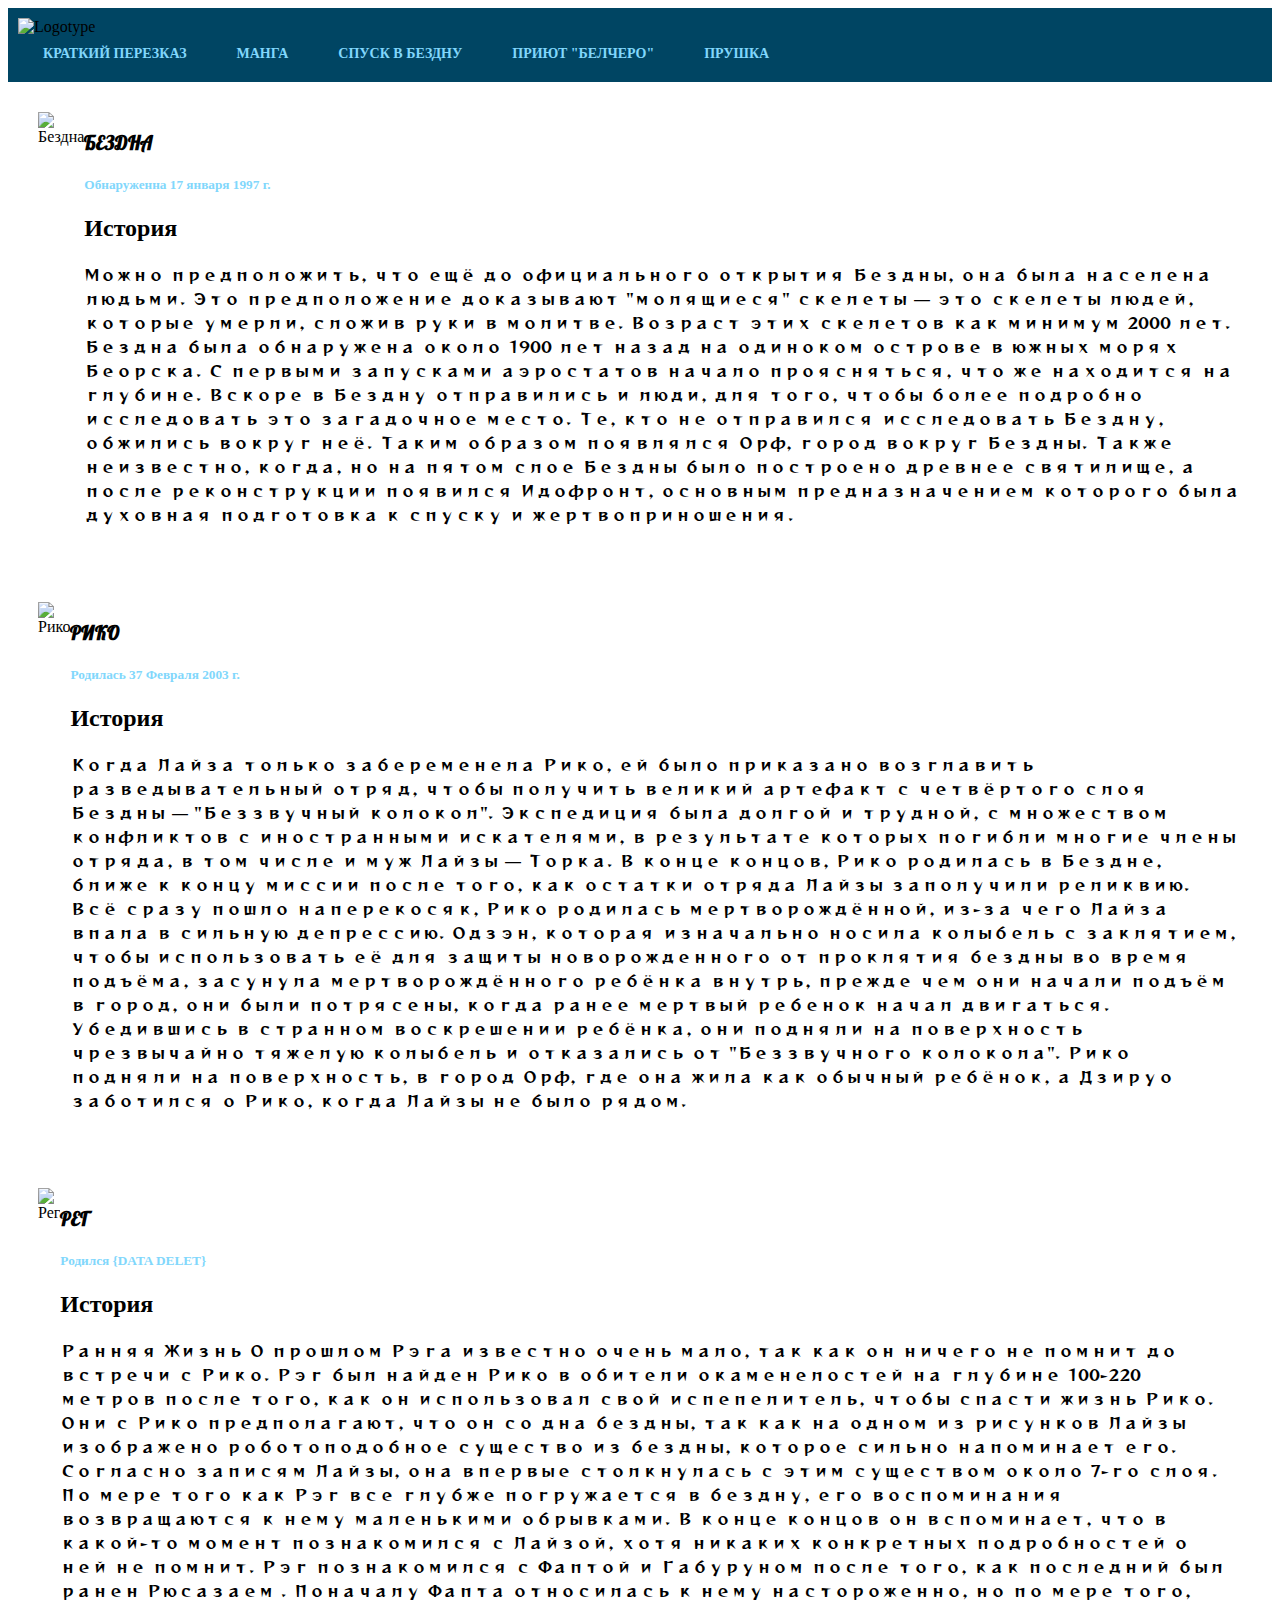
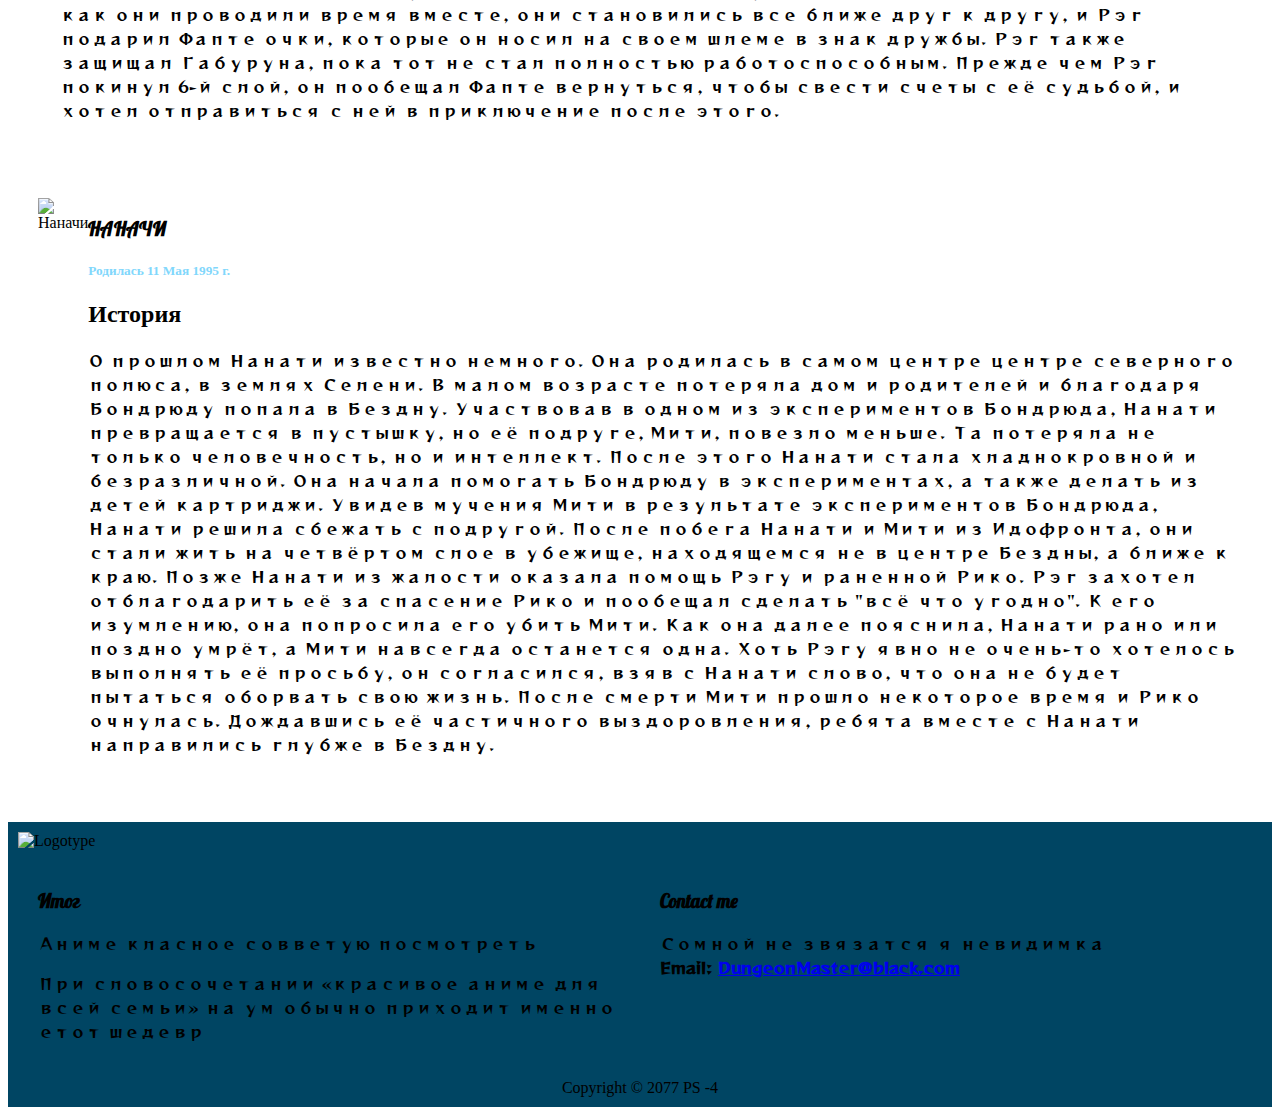
==== index.html @ dfaf91fe "Add files via upload" ====
<!DOCTYPE html>
<html>
  <head>
    <meta charset="utf-8">
    <title>Made in Abyss</title>
    <link rel="icon" href="https://encrypted-tbn0.gstatic.com/images?q=tbn:ANd9GcTC6jrwIL_FraJJN0cYiuvXZ5zirtIo36A-Ng&usqp=CAU" type="image/x-icon">
    <link rel="stylesheet" type ="text/css" href="1.css">

  </head>
  <body>
    <!--HEADER-->
    <header>
      <img src="https://animania-shop.ru/assets/cache/images/!blog/oblozhki/Screenshot_3-600x-5f9.png"  width="250" draggable="false" alt="Logotype">   
      
      
      <nav id="menu1">
        <ul>
          <li><a href="https://www.youtube.com/watch?v=ioiS-clv0q4">Краткий перезказ</a></li>
           <li><a href="https://mangapoisk.ru/manga/made-in-abyss">Манга</a></li>
           <li><a href="https://pizzahouse.ua/uk/products/italian/pizza/">Спуск в бездну</a>
            <ul>
              <li><a href="https://ninjacatss.github.io/BOM/">0 уровень</a></li>
              <li><a href="ДДДДД">1 уровень</a></li>
              <li><a href="ДДДДД">2 уровень</a></li>
              <li><a href="ДДДДД">3 уровень</a></li>
              <li><a href="ДДДДД">4 уровень</a></li>
              <li><a href="ДДДДД">5 уровень</a></li>
              <li><a href="ДДДДД">6 уровень</a></li>
           </ul>
          </li>
           <li><a href="https://madeinabyss.fandom.com/ru/wiki/%D0%9F%D1%80%D0%B8%D1%8E%D1%82_%22%D0%91%D0%B5%D0%BB%D1%87%D0%B5%D1%80%D0%BE%22">Приют "Белчеро"</a></li>
           <li><a href="https://madeinabyss.fandom.com/ru/wiki/%D0%9F%D1%80%D1%83%D1%88%D0%BA%D0%B0">Прушка</a></li>
        </ul>
    </nav>

    </header>
    
    <!--MAIN -->
    <main>
      <div>
        <div class="post1">
          <img height="150" src="https://encrypted-tbn0.gstatic.com/images?q=tbn:ANd9GcT2AwRNGaMGpjhqdQ2App-LkKUbEpcCVBzaAw&usqp=CAU" alt="Бездна">
          <div>
            <h3>БЕЗДНА</h3>
            <h5 class="post-info">
              Обнаруженна 17 января 1997 г.</h5>
<h2>История</h2>
            <p>
Можно предположить, что ещё до официального открытия Бездны, она была населена людьми. Это предположение доказывают "молящиеся" скелеты — это скелеты людей, которые умерли, сложив руки в молитве. Возраст этих скелетов как минимум 2000 лет.

Бездна была обнаружена около 1900 лет назад на одиноком острове в южных морях Беорска. С первыми запусками аэростатов начало проясняться, что же находится на глубине. Вскоре в Бездну отправились и люди, для того, чтобы более подробно исследовать это загадочное место. Те, кто не отправился исследовать Бездну, обжились вокруг неё. Таким образом появлялся Орф, город вокруг Бездны. Также неизвестно, когда, но на пятом слое Бездны было построено древнее святилище, а после реконструкции появился Идофронт, основным предназначением которого была духовная подготовка к спуску и жертвоприношения.</p>

          </div>
        </div>
           <div>
        <div class="post2">
          <img height="200" src="https://static.wikia.nocookie.net/madeinabyss/images/d/d7/Riko_being_told_about_the_Curse-Warding_Box.png/revision/latest/top-crop/width/300/height/300?cb=20200403103521&path-prefix=ru" alt="Рико">
          <div>
            <h3>РИКО</h3>
            <h5 class="post-info">Родилась 37 Февраля 2003 г.</h5>
           
<h2>История</h2>
<p>
Когда Лайза только забеременела Рико, ей было приказано возглавить разведывательный отряд, чтобы получить великий артефакт с четвёртого слоя Бездны — "Беззвучный колокол". Экспедиция была долгой и трудной, с множеством конфликтов с иностранными искателями, в результате которых погибли многие члены отряда, в том числе и муж Лайзы — Торка. В конце концов, Рико родилась в Бездне, ближе к концу миссии после того, как остатки отряда Лайзы заполучили реликвию. Всё сразу пошло наперекосяк, Рико родилась мертворождённой, из-за чего Лайза впала в сильную депрессию. Одзэн, которая изначально носила колыбель с заклятием, чтобы использовать её для защиты новорожденного от проклятия бездны во время подъёма, засунула мертворождённого ребёнка внутрь, прежде чем они начали подъём в город, они были потрясены, когда ранее мертвый ребенок начал двигаться. Убедившись в странном воскрешении ребёнка, они подняли на поверхность чрезвычайно тяжелую колыбель и отказались от "Беззвучного колокола". Рико подняли на поверхность, в город Орф, где она жила как обычный ребёнок, а Дзируо заботился о Рико, когда Лайзы не было рядом.</p>
             
          </div>
        </div>
 
        <div class="post3">
          <img height="250" src="https://shikimori.one/system/characters/original/140046.jpg" alt="Рег">
          <div>
            <h3>РЕГ</h3>
            <h5 class="post-info">Родился {DATA DELET}</h5>
            <h2>История</h2>
            <p>
Ранняя Жизнь
О прошлом Рэга известно очень мало, так как он ничего не помнит до встречи с Рико. Рэг был найден Рико в обители окаменелостей на глубине 100-220 метров после того, как он использовал свой испепелитель, чтобы спасти жизнь Рико.

Они с Рико предполагают, что он со дна бездны, так как на одном из рисунков Лайзы изображено роботоподобное существо из бездны, которое сильно напоминает его. Согласно записям Лайзы, она впервые столкнулась с этим существом около 7-го слоя.

По мере того как Рэг все глубже погружается в бездну, его воспоминания возвращаются к нему маленькими обрывками. В конце концов он вспоминает, что в какой-то момент познакомился с Лайзой, хотя никаких конкретных подробностей о ней не помнит.

Рэг познакомился с Фаптой и Габуруном после того, как последний был ранен Рюсазаем . Поначалу Фапта относилась к нему настороженно, но по мере того, как они проводили время вместе, они становились все ближе друг к другу, и Рэг подарил Фапте очки, которые он носил на своем шлеме в знак дружбы. Рэг также защищал Габуруна, пока тот не стал полностью работоспособным. Прежде чем Рэг покинул 6-й слой, он пообещал Фапте вернуться, чтобы свести счеты с её судьбой, и хотел отправиться с ней в приключение после этого.</p>
          </div>
        </div>
        
        
        <div class="post4">
          <img height="250" src="https://lh3.googleusercontent.com/proxy/g7f7hkkdUQx3HYGv5Hsc7pdUwJNwhz5bXMBUYrhRfvRiBV2Nr9ufKrBapi5b5SoXmy__dYi5VwG_9Ca0LRG2VnsRALtiY1AgZwIFfviIfKckG11reRzOO65K1rHG8x_2SouXCe5tYsYczJNsdaKBjF7Jk9g6" alt="Наначи">
          <div>
            <h3>НАНАЧИ</h3>
            <h5 class="post-info">Родилась 11 Мая 1995 г.</h5>
            <h2>История</h2>
            <p>
О прошлом Нанати известно немного. Она родилась в самом центре центре северного полюса, в землях Селени. В малом возрасте потеряла дом и родителей и благодаря Бондрюду попала в Бездну. Участвовав в одном из экспериментов Бондрюда, Нанати превращается в пустышку, но её подруге, Мити, повезло меньше. Та потеряла не только человечность, но и интеллект. После этого Нанати стала хладнокровной и безразличной. Она начала помогать Бондрюду в экспериментах, а также делать из детей картриджи. Увидев мучения Мити в результате экспериментов Бондрюда, Нанати решила сбежать с подругой. После побега Нанати и Мити из Идофронта, они стали жить на четвёртом слое в убежище, находящемся не в центре Бездны, а ближе к краю. Позже Нанати из жалости оказала помощь Рэгу и раненной Рико. Рэг захотел отблагодарить её за спасение Рико и пообещал сделать "всё что угодно". К его изумлению, она попросила его убить Мити. Как она далее пояснила, Нанати рано или поздно умрёт, а Мити навсегда останется одна. Хоть Рэгу явно не очень-то хотелось выполнять её просьбу, он согласился, взяв с Нанати слово, что она не будет пытаться оборвать свою жизнь.

После смерти Мити прошло некоторое время и Рико очнулась. Дождавшись её частичного выздоровления, ребята вместе с Нанати направились глубже в Бездну.</p>
 
            
          </div>
        </div>
        
      </div>
      
    </main>
    
    <!--FOOTER -->
    <footer>
      <div>
        <!-- LOGO -->
      <div><img src="https://images.gameru.net/image/direct/b2bf5e4928.png"  width="150" draggable="false" alt="Logotype"> </div>
        
        <!-- Description-->
        <div class="footer-columns">
          <div class="footer-column">
            <h3>Итог</h3>
            <p>Аниме класное совветую посмотреть</p>
            <p>При словосочетании «красивое аниме для всей семьи» на ум обычно приходит именно етот шедевр</p>
          </div>
         <div class="footer-column">
           <h3>Contact me</h3>
           <p>Сомной не звязатся я невидимка<br>
             <strong>Email: <a href="#"> DungeonMaster@black.com </a></strong></p>
        </div>
      </div>
        </div>
      <center>Copyright &copy; 2077 PS -4</center>
    </footer> 
  </body>
</html>
---- 1.css ----
@import url('https://fonts.googleapis.com/css2?family=Lobster&family=Reggae+One&family=Truculenta&family=Varela+Round&display=swap');
@import url('https://fonts.googleapis.com/css2?family=Lobster&family=Reggae+One&display=swap');
@import url('https://fonts.googleapis.com/css2?family=Lobster&family=Reggae+One&display=swap');
@import 
url('https://fonts.googleapis.com/css2?family=Reggae+One&display=swap');
.footer-columns{
  display: flex;
}
.footer-column{
  flex: 50%;
  margin: 20px;
}
header, footer{
  background-color:  #002B3E;
  padding:10px;
}

main{
  padding: 10px;
  background-image: url('');
}

.post {
  background-color: white;
  padding: 20px;
  border-radius: 10px;
  margin-bottom: 20px;
  display: flex;
 
}
.post img{
  margin: 20px;
}

.post-info{
  color: #004563;
}

.comment{
  background-color: white;
  padding: 20px;
  border-radius: 10px;
  margin-top: 10px;
}
.author{
  margin-top: 0;
  margin-bottom: 10px;
}
.date{
  color: silver;
  margin-top: 0;
  margin-bottom: 10px;
}
#sub-comment{
  margin-left: 40px;
  margin-bottom: 10px;
}
.footer-columns{
  display: flex;
}
.footer-column{
  flex: 50%;
  margin: 20px;
}
header, footer{
  background-color:  #004563;
  padding:10px;
}

main{
  padding: 10px;
  
}

.post1 {
  background-color: white;
    background-image: url('https://images8.alphacoders.com/874/thumb-1920-874398.png');
  padding: 20px;
  border-radius: 10px;
  margin-bottom: 20px;
  display: flex;
}
.post2 {
  background-color: white;
    background-image: url('https://images6.alphacoders.com/880/thumb-1920-880845.jpg');
  padding: 20px;
  border-radius: 10px;
  margin-bottom: 20px;
  display: flex;
}
.post3 {
  background-color: white;
    background-image: url('https://images3.alphacoders.com/106/thumb-1920-1066995.jpg');
  padding: 20px;
  border-radius: 10px;
  margin-bottom: 20px;
  display: flex;
}
.post4 {
  background-color: white;
    background-image: url('https://images6.alphacoders.com/997/thumbbig-997056.jpg');
  padding: 20px;
  border-radius: 10px;
  margin-bottom: 20px;
  display: flex;
    background-size: cover;

}
 
}
.post img{
  margin: 20px;
}

.post-info{
  color: #81D7FC;
}

}
.author{
  margin-top: 0;
  margin-bottom: 10px;
}
.date{
  color: silver;
  margin-top: 0;
  margin-bottom: 10px;
}
#sub-comment{
  margin-left: 40px;
  margin-bottom: 10px;
}

#menu1{
 position: relative;
 display: block;
 width: 100%;
 height: auto;
 z-index: 10;
}

#menu1 ul{
 position: relative;
 display: block;
 margin: 0px;
 padding: 0px;
 width: 100%;
 height: auto;
 list-style: none;
}

#menu1 > ul::after{
 display: block;
 width: 100%;
 height: 0px;
 clear: both;
 content: " ";
}

#menu1 ul li{
 position: relative;
 display: block;
 float: left;
 width: auto;
 height: auto;
}

#menu1 ul li a{
 display: block;
 padding: 9px 25px 0px 25px;
 font-size: 14px;
 line-height: 1.3em;
 text-decoration: none;
 font-weight: bold;
 text-transform: uppercase;
 height: 36px;
  box-sizing: border-box;
 color: #81D7FC;
}

#menu1 ul li ul{
 position: absolute;
 top: 36px;
 left: 0px;
 display: none;
 width: 200px;
 background: #004563;
}

#menu1 ul li:hover ul{
 display: block;
}

#menu1 ul li ul li{
 float: none;
 width: 100%;
}

#menu1 ul li ul li a{
 display: block;
 text-transform: none;
 height: auto;
 padding: 7px 25px;
 width: 100%;
 box-sizing: border-box;
 border-top: 1px solid #81D7FC;
 color: #81D7FC;
}
#menu1 ul li ul li:first-child a{
 border-top: 0px;
}
p{
  font-family: 'Reggae One', cursive;
}
h3{
  font-family: 'Lobster', cursive;
}
h4{
@import url('https://fonts.googleapis.com/css2?family=Lobster&family=Reggae+One&display=swap');
  
}
h5{
  @import url('https://fonts.googleapis.com/css2?family=Lobster&family=Reggae+One&family=Truculenta&family=Varela+Round&display=swap');
}
#menu1{
  @import url('https://fonts.googleapis.com/css2?family=Lobster&family=Reggae+One&family=Truculenta&family=Varela+Round&display=swap');
}
body {
  background-image: url('https://images7.alphacoders.com/955/thumb-1920-955179.jpg');
  background-size: cover;
  background-attachment: fixed;
}
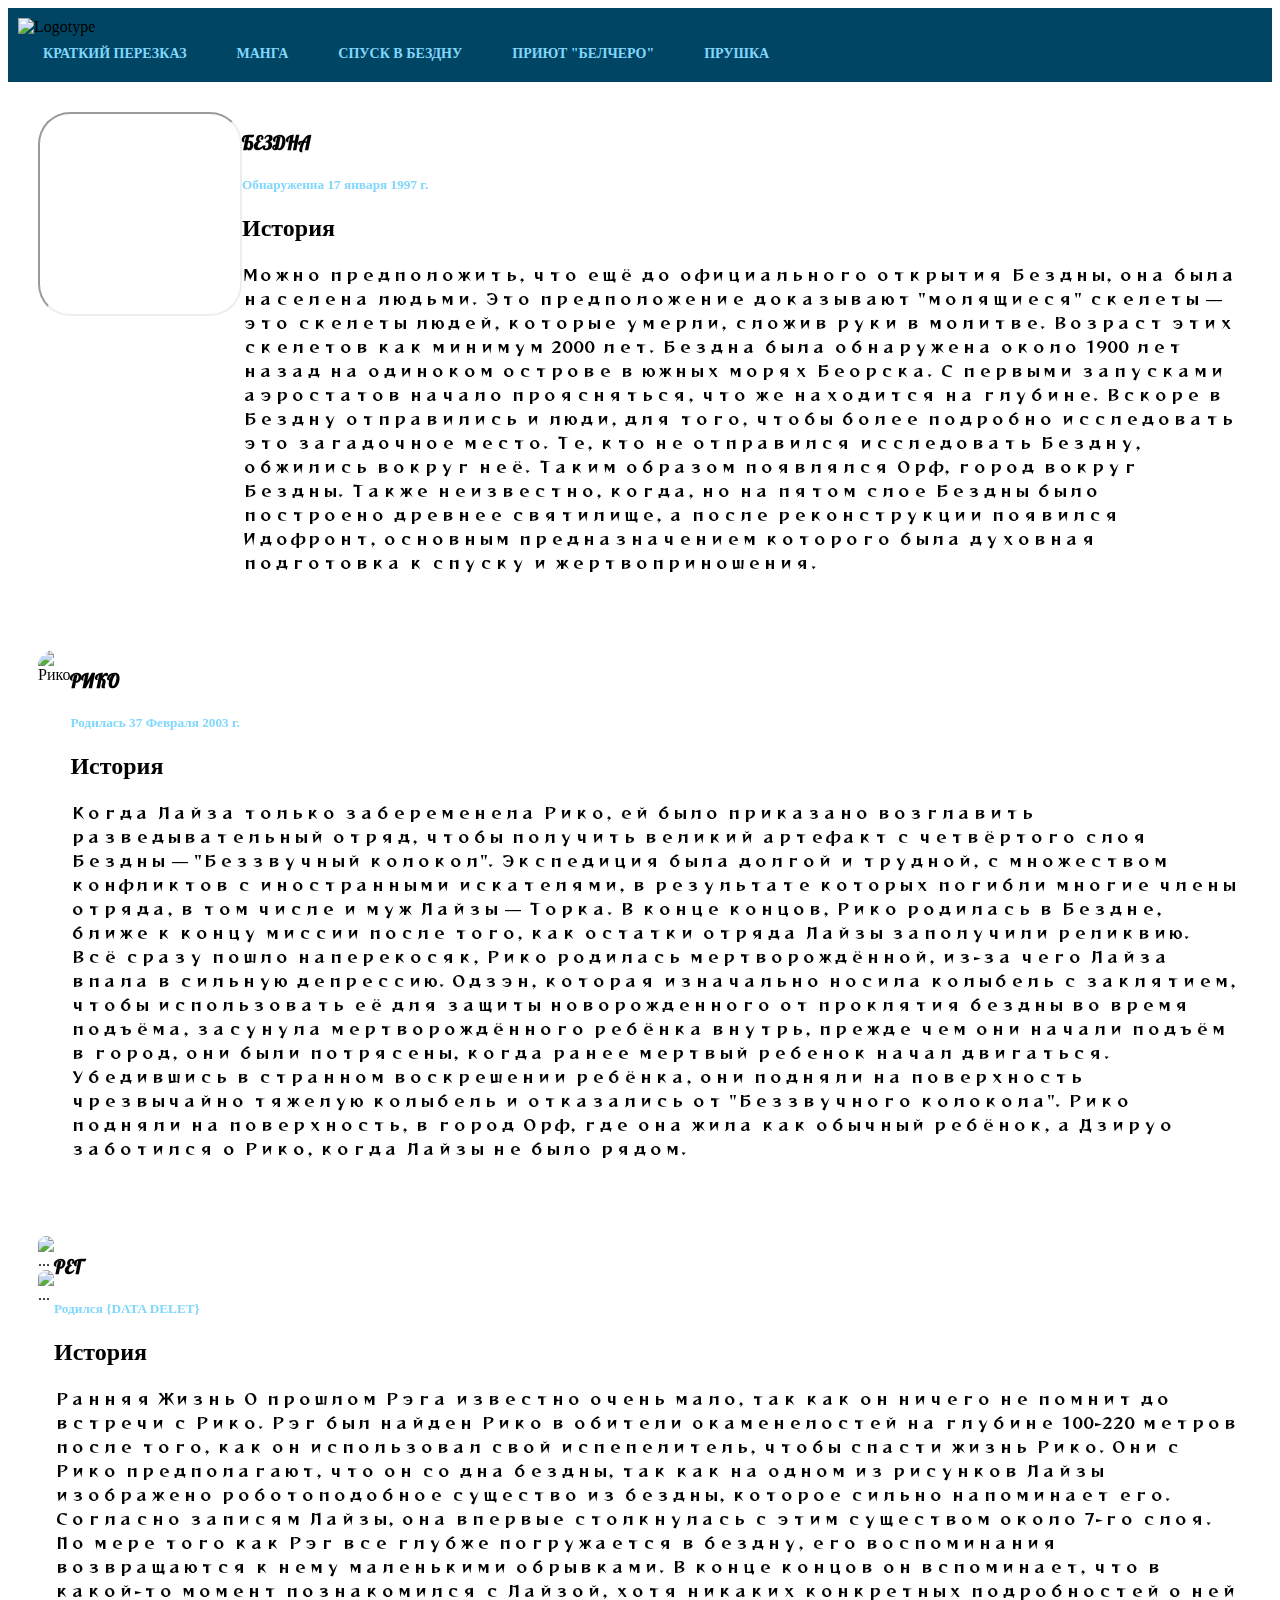
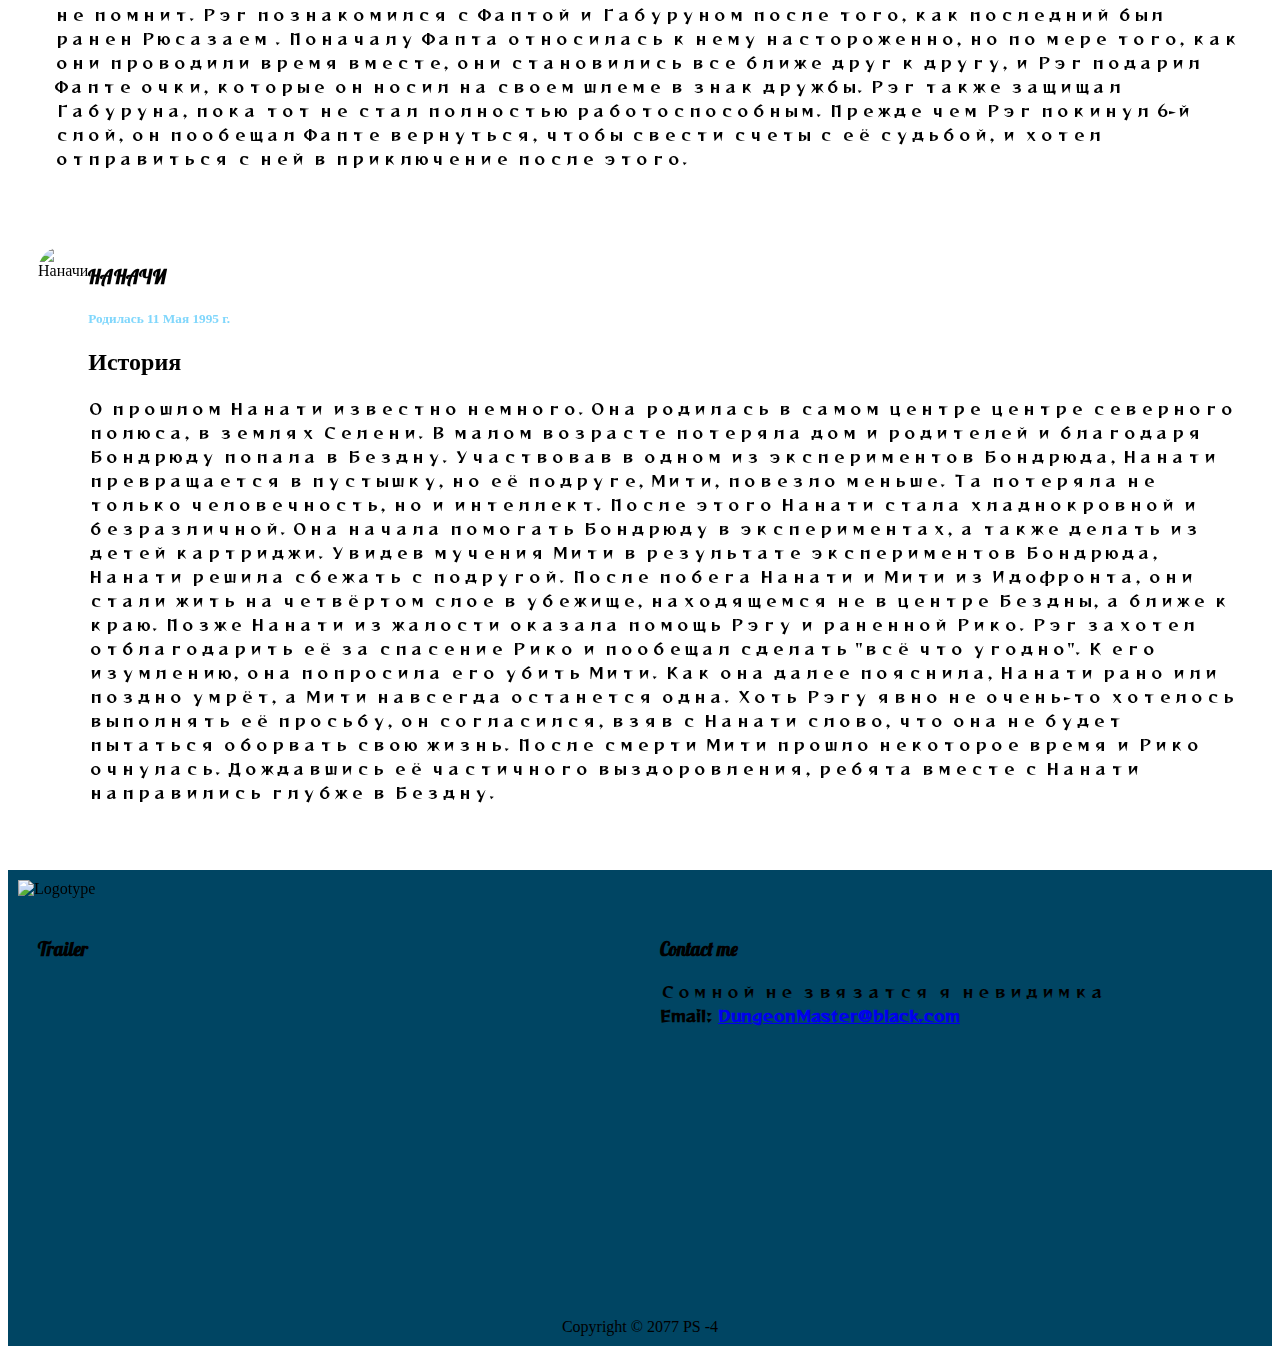
==== commit 4b387d0a: "Add files via upload" ====
--- a/index.html
+++ b/index.html
@@ -1,10 +1,18 @@
+<!--МНОГО СТРАНИЧЬНОСТЬ В СПУСКЕ В БЕЗДНУ А КАРУСЕЛЬ В РЕЗДЕЛЕ У РЕГА -->
+<!--МНОГО СТРАНИЧЬНОСТЬ В СПУСКЕ В БЕЗДНУ А КАРУСЕЛЬ В РЕЗДЕЛЕ У РЕГА -->
+<!--МНОГО СТРАНИЧЬНОСТЬ В СПУСКЕ В БЕЗДНУ А КАРУСЕЛЬ В РЕЗДЕЛЕ У РЕГА -->
+<!--МНОГО СТРАНИЧЬНОСТЬ В СПУСКЕ В БЕЗДНУ А КАРУСЕЛЬ В РЕЗДЕЛЕ У РЕГА -->
 <!DOCTYPE html>
 <html>
   <head>
+    <link href="https://cdn.jsdelivr.net/npm/bootstrap@5.0.0-beta2/dist/css/bootstrap.min.css" rel="stylesheet" integrity="sha384-BmbxuPwQa2lc/FVzBcNJ7UAyJxM6wuqIj61tLrc4wSX0szH/Ev+nYRRuWlolflfl" crossorigin="anonymous">
+    <script src="https://cdn.jsdelivr.net/npm/bootstrap@5.0.0-beta2/dist/js/bootstrap.bundle.min.js" integrity="sha384-b5kHyXgcpbZJO/tY9Ul7kGkf1S0CWuKcCD38l8YkeH8z8QjE0GmW1gYU5S9FOnJ0" crossorigin="anonymous"></script>
     <meta charset="utf-8">
     <title>Made in Abyss</title>
     <link rel="icon" href="https://encrypted-tbn0.gstatic.com/images?q=tbn:ANd9GcTC6jrwIL_FraJJN0cYiuvXZ5zirtIo36A-Ng&usqp=CAU" type="image/x-icon">
     <link rel="stylesheet" type ="text/css" href="1.css">
+    
+    
 
   </head>
   <body>
@@ -17,15 +25,15 @@
         <ul>
           <li><a href="https://www.youtube.com/watch?v=ioiS-clv0q4">Краткий перезказ</a></li>
            <li><a href="https://mangapoisk.ru/manga/made-in-abyss">Манга</a></li>
-           <li><a href="https://pizzahouse.ua/uk/products/italian/pizza/">Спуск в бездну</a>
+           <li><a href="">Спуск в бездну</a>
             <ul>
-              <li><a href="https://ninjacatss.github.io/BOM/">0 уровень</a></li>
-              <li><a href="ДДДДД">1 уровень</a></li>
-              <li><a href="ДДДДД">2 уровень</a></li>
-              <li><a href="ДДДДД">3 уровень</a></li>
-              <li><a href="ДДДДД">4 уровень</a></li>
-              <li><a href="ДДДДД">5 уровень</a></li>
-              <li><a href="ДДДДД">6 уровень</a></li>
+              <li><a href="https://uk.wikipedia.org/wiki/HTTP_404">0 уровень</a></li>
+              <li><a href="https://ninjacatss.github.io/BOM1/">1 уровень</a></li>
+              <li><a href="https://ninjacatss.github.io/BOM2/">2 уровень</a></li>
+              <li><a href="https://ninjacatss.github.io/BOM3/">3 уровень</a></li>
+              <li><a href="https://ninjacatss.github.io/BOM4/">4 уровень</a></li>
+              <li><a href="https://ninjacatss.github.io/BOM5/">5 уровень</a></li>
+              <li><a href="https://ninjacatss.github.io/BOM6/">6 уровень</a></li>
            </ul>
           </li>
            <li><a href="https://madeinabyss.fandom.com/ru/wiki/%D0%9F%D1%80%D0%B8%D1%8E%D1%82_%22%D0%91%D0%B5%D0%BB%D1%87%D0%B5%D1%80%D0%BE%22">Приют "Белчеро"</a></li>
@@ -39,7 +47,7 @@
     <main>
       <div>
         <div class="post1">
-          <img height="150" src="https://encrypted-tbn0.gstatic.com/images?q=tbn:ANd9GcT2AwRNGaMGpjhqdQ2App-LkKUbEpcCVBzaAw&usqp=CAU" alt="Бездна">
+          <iframe src="https://www.google.com/maps/embed?pb=!1m18!1m12!1m3!1d76225.96369355718!2d-64.70911996580573!3d32.39923714296029!2m3!1f0!2f0!3f0!3m2!1i1024!2i768!4f13.1!3m3!1m2!1s0x8a2d6d3480fa2859%3A0x9f48835351b04381!2sCrystal%20and%20Fantasy%20Caves!5e0!3m2!1suk!2sua!4v1614448008239!5m2!1suk!2sua" width="200" height="200" style="object-fit: cover; height: 200px; width: 200px; border-radius: 32px;"" allowfullscreen="" loading="lazy"></iframe>
           <div>
             <h3>БЕЗДНА</h3>
             <h5 class="post-info">
@@ -54,7 +62,7 @@
         </div>
            <div>
         <div class="post2">
-          <img height="200" src="https://static.wikia.nocookie.net/madeinabyss/images/d/d7/Riko_being_told_about_the_Curse-Warding_Box.png/revision/latest/top-crop/width/300/height/300?cb=20200403103521&path-prefix=ru" alt="Рико">
+          <img height="200" src="https://static.wikia.nocookie.net/madeinabyss/images/d/d7/Riko_being_told_about_the_Curse-Warding_Box.png/revision/latest/top-crop/width/300/height/300?cb=20200403103521&path-prefix=ru" style="object-fit: cover; height: 200px; width: 200px; border-radius: 32px;"alt="Рико">
           <div>
             <h3>РИКО</h3>
             <h5 class="post-info">Родилась 37 Февраля 2003 г.</h5>
@@ -67,7 +75,16 @@
         </div>
  
         <div class="post3">
-          <img height="250" src="https://shikimori.one/system/characters/original/140046.jpg" alt="Рег">
+<div id="carouselExampleSlidesOnly" class="carousel slide" data-bs-ride="carousel">
+  <div class="carousel-inner">
+    <div class="carousel-item active">
+      <img  src="https://i.pinimg.com/originals/9d/2a/de/9d2adeaab0c216d3c1b346fef7d334a9.jpg" style="object-fit: cover; height: 200px; width: 200px; border-radius: 32px;" class="d-block w-200" alt="...">
+    </div>
+    <div class="carousel-item">
+      <img src="https://awesomereviews.ru/wp-content/uploads/2017/09/%D0%A0%D0%B5%D0%BA.jpg" style="object-fit: cover; height: 200px; width: 200px; border-radius: 32px;" class="d-block w-200" alt="...">
+    </div>
+  </div>
+</div>
           <div>
             <h3>РЕГ</h3>
             <h5 class="post-info">Родился {DATA DELET}</h5>
@@ -86,7 +103,7 @@
         
         
         <div class="post4">
-          <img height="250" src="https://lh3.googleusercontent.com/proxy/g7f7hkkdUQx3HYGv5Hsc7pdUwJNwhz5bXMBUYrhRfvRiBV2Nr9ufKrBapi5b5SoXmy__dYi5VwG_9Ca0LRG2VnsRALtiY1AgZwIFfviIfKckG11reRzOO65K1rHG8x_2SouXCe5tYsYczJNsdaKBjF7Jk9g6" alt="Наначи">
+          <img height="250" src="https://lh3.googleusercontent.com/proxy/g7f7hkkdUQx3HYGv5Hsc7pdUwJNwhz5bXMBUYrhRfvRiBV2Nr9ufKrBapi5b5SoXmy__dYi5VwG_9Ca0LRG2VnsRALtiY1AgZwIFfviIfKckG11reRzOO65K1rHG8x_2SouXCe5tYsYczJNsdaKBjF7Jk9g6" style="object-fit: cover; height: 200px; width: 200px; border-radius: 32px;" alt="Наначи">
           <div>
             <h3>НАНАЧИ</h3>
             <h5 class="post-info">Родилась 11 Мая 1995 г.</h5>
@@ -113,14 +130,13 @@
         <!-- Description-->
         <div class="footer-columns">
           <div class="footer-column">
-            <h3>Итог</h3>
-            <p>Аниме класное совветую посмотреть</p>
-            <p>При словосочетании «красивое аниме для всей семьи» на ум обычно приходит именно етот шедевр</p>
+            <h3>Trailer</h3>
+<iframe width="560" height="315" src="https://www.youtube.com/embed/HmzIY3LZ4XM?controls=0" frameborder="0" allow="accelerometer; autoplay; clipboard-write; encrypted-media; gyroscope; picture-in-picture" allowfullscreen></iframe>
           </div>
          <div class="footer-column">
            <h3>Contact me</h3>
            <p>Сомной не звязатся я невидимка<br>
-             <strong>Email: <a href="#"> DungeonMaster@black.com </a></strong></p>
+             <strong>Email: <a href="https://steamcommunity.com/id/BoyNextDoor6HotLoads"> DungeonMaster@black.com </a></strong></p>
         </div>
       </div>
         </div>
--- a/1.css
+++ b/1.css
@@ -90,11 +90,12 @@
 }
 .post3 {
   background-color: white;
-    background-image: url('https://images3.alphacoders.com/106/thumb-1920-1066995.jpg');
-  padding: 20px;
-  border-radius: 10px;
-  margin-bottom: 20px;
-  display: flex;
+    background-image: url('https://images.kinorium.com/movie/shot/2155987/w1500_44782608.jpg');
+  padding: 20px;
+  border-radius: 10px;
+  margin-bottom: 20px;
+  display: flex;
+  background-size: cover;
 }
 .post4 {
   background-color: white;
